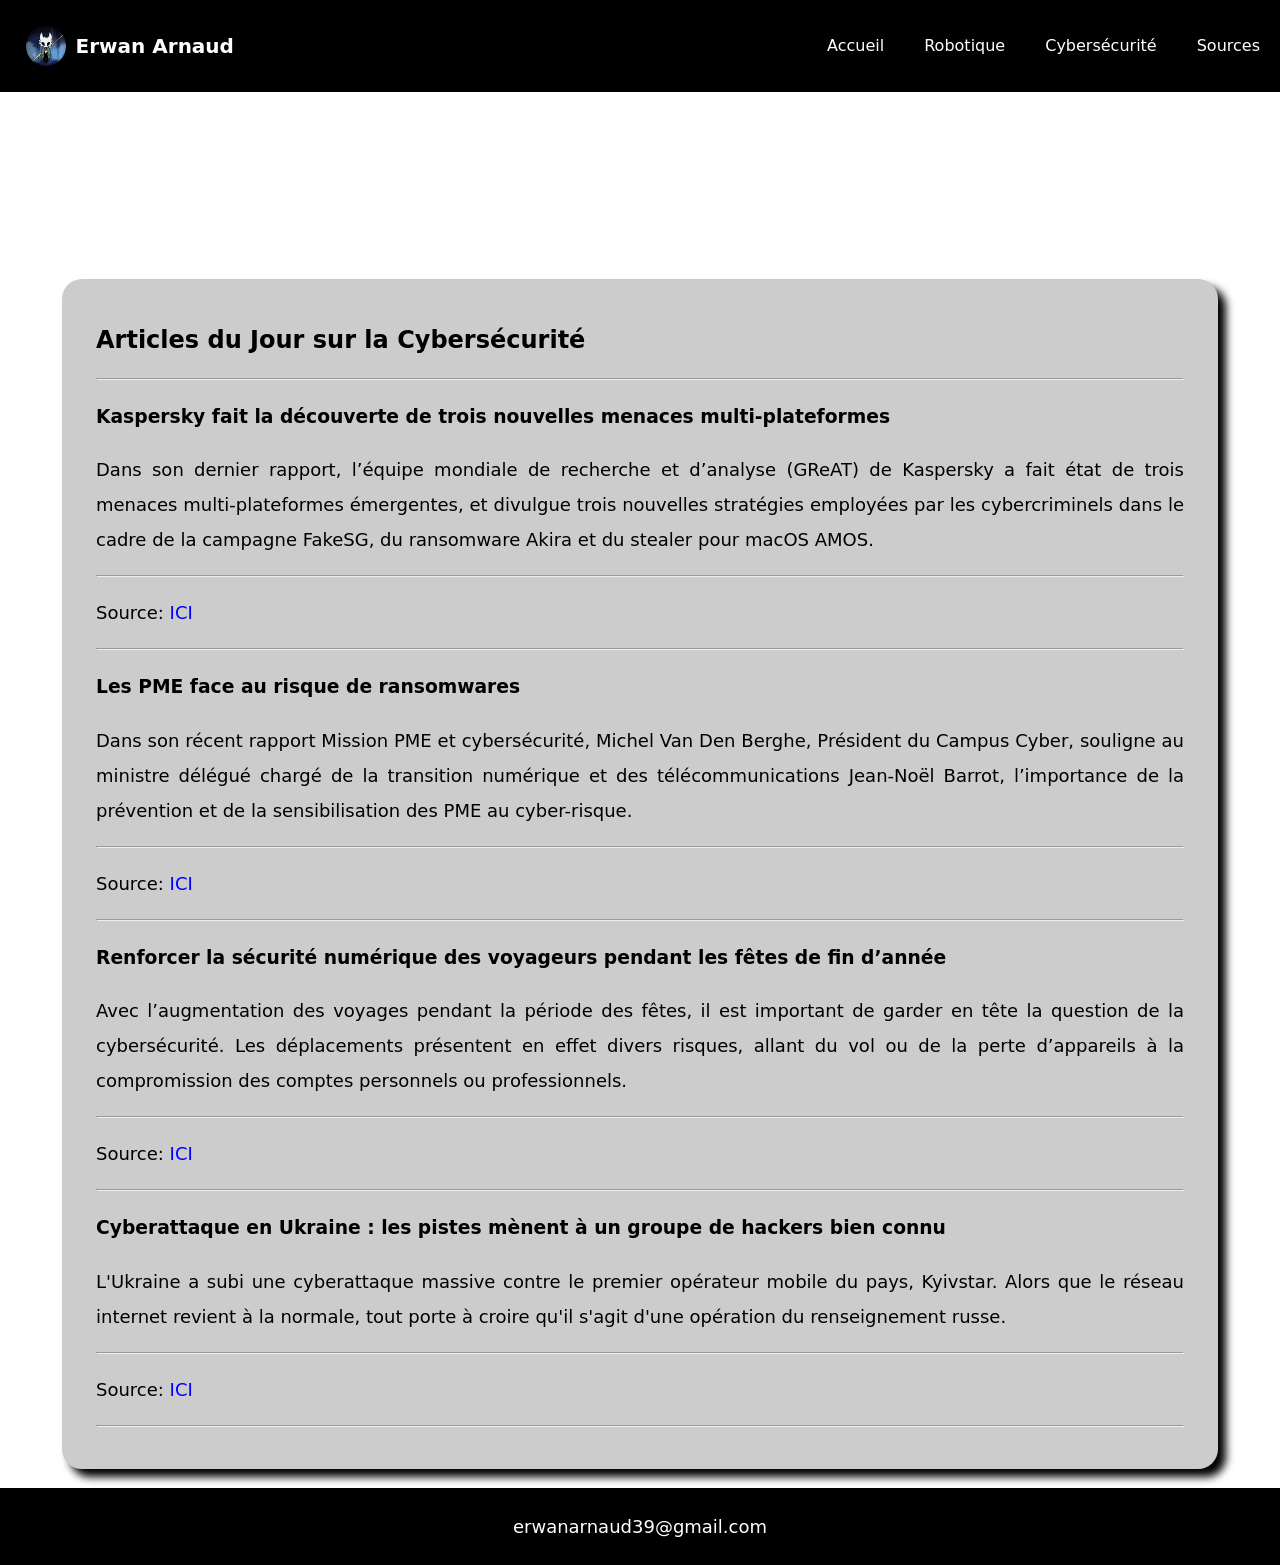
==== cybersecurite.html @ 2bc55ab2 "Add files via upload" ====
<!DOCTYPE html>
<html lang="fr">

<head>
    <meta charset="UTF-8">
    <meta name="viewport" content="width=device-width, initial-scale=1.0">
    <link rel="stylesheet" href="styles/style1.css">
    <link rel="icon" type="image/x-icon" href="Image/walle.png">
    <title>Cybersécurité - Veille Technologique</title>
</head>

<body>
    <nav>
        <div class="profil">
            <img src="images/Green Shadow.png" alt="ici">
            <h1>Erwan Arnaud</h1>
        </div>
        <ul>
            <li><a href="index.html">Accueil</a></li>
            <li><a href="robotique.html">Robotique</a></li>
            <li><a href="cybersecurite.html">Cybersécurité</a></li>
            <li><a href="sources.html">Sources</a></li>
        </ul>
    </nav>
    <header>
        <h1 class="cyber">Cybersécurité - Veille Technologique</h1>
    </header>

    <main class="box fadeup" style="animation-delay: 1.5s;">
        <h2>Articles du Jour sur la Cybersécurité</h2>
        <hr>
        <div class="article">
            <h3>Kaspersky fait la découverte de trois nouvelles menaces multi-plateformes</h3>
            <p>
                Dans son dernier rapport, l’équipe mondiale de recherche et d’analyse (GReAT) de Kaspersky a fait état
                de trois menaces multi-plateformes émergentes, et divulgue trois nouvelles stratégies employées par les
                cybercriminels dans le cadre de la campagne FakeSG, du ransomware Akira et du stealer pour macOS AMOS.
                <hr>
                <p>Source: <a href="https://www.undernews.fr/reseau-securite/kaspersky-fait-la-decouverte-de-trois-nouvelles-menaces-multi-plateformes.html">ICI</a></p>
                <hr>
            </p>
        </div>

        <div class="article">
            <h3>Les PME face au risque de ransomwares</h3>
            <p>
                Dans son récent rapport Mission PME et cybersécurité, Michel Van Den Berghe, Président du Campus Cyber,
                souligne au ministre délégué chargé de la transition numérique et des télécommunications Jean-Noël
                Barrot, l’importance de la prévention et de la sensibilisation des PME au cyber-risque.
                <hr>
                <p>Source: <a href="https://www.undernews.fr/undernews/les-pme-face-au-risque-de-ransomwares.html">ICI</a></p>
                <hr>
            </p>
        </div>

        <div class="article">
            <h3>Renforcer la sécurité numérique des voyageurs pendant les fêtes de fin d’année</h3>
            <p>
                Avec l’augmentation des voyages pendant la période des fêtes, il est important de garder en tête la
                question de la cybersécurité. Les déplacements présentent en effet divers risques, allant du vol ou de
                la perte d’appareils à la compromission des comptes personnels ou professionnels.
                <hr>
               <p>Source: <a href ="https://www.undernews.fr/reseau-securite/renforcer-la-securite-numerique-des-voyageurs-pendant-les-fetes-de-fin-dannee.html">ICI</a></p>
                <hr>
            </p>
        </div>

        <div class="article">
            <h3>Cyberattaque en Ukraine : les pistes mènent à un groupe de hackers bien connu</h3>
            <p>
                L'Ukraine a subi une cyberattaque massive contre le premier opérateur mobile du pays, Kyivstar. Alors
                que le réseau internet revient à la normale, tout porte à croire qu'il s'agit d'une opération du
                renseignement russe.
                <hr>
                <p>Source: <a href="https://www.numerama.com/cyberguerre/1588138-lombre-de-larmee-russe-plane-sur-la-cyberattaque-du-premier-operateur-mobile-ukrainien.html">ICI</a></p>
                <hr>
            </p>
        </div>
    </main>
    <br>
    <footer>
        <p>erwanarnaud39@gmail.com</p>
    </footer>
</body>

</html>
---- styles/style1.css ----
body {
    margin: 0;
    background-image: url("https://giffiles.alphacoders.com/146/14685.gif");
    background-size:cover;
    background-repeat: no-repeat;
    background-attachment:fixed;
    background-position: center;
    font-family: system-ui, -apple-system, BlinkMacSystemFont, 'Segoe UI', Roboto, Oxygen, Ubuntu, Cantarell, 'Open Sans', 'Helvetica Neue', sans-serif;
}

footer {
    background-color: rgb(0, 0, 0);
    color: #fff;
    text-align: center;
    padding: 10px;
    bottom:-50px;
}

nav {
    display: flex;
    flex-wrap: wrap;
    justify-content: space-between;
    align-items: center;
    color: white;
    background-color: black;
    position: sticky;
    top: 0;
    padding-left: 2%;
}

p{font-size: large;}

nav .profil {
    display: flex;
    align-items: center;
}

nav .profil img {
    height: 40px;
    width: 40px;
    border-radius: 50%;
    padding-left: 0%;
}

nav .profil h1 {
    margin-left: 10px;
    font-size: 20px;
}

nav ul {
    display: flex;
    list-style: none;
}

nav li {
    margin: 20px;
    cursor: pointer;
    border-bottom: 1px solid rgb(0, 0, 0);
    transition: all 0.6s;
}

nav ul li:hover {
    border-block-end-color: red;
    transition: all 0.6s;
}

@keyframes nom {
    from{
        filter: blur(100px);
    }
    to {
        filter: blur(0)
    }
}

@keyframes re {
    0%{
        color: white;
        
    }
    70%{
        color: white;
    }
    100% {
        color:  rgb(189, 187, 187);
    }
}
.page{
    margin: 6%;
    margin-top: 0%;
    font-size: 30px;
    color: rgb(189, 187, 187);
    text-align: center;
    text-shadow: black 8px 8px 8px;
    transition: all  1s;
    animation: nom 2.9s linear 0s, re 3.5s ease 1s;
    animation: name duration timing-function delay iteration-count direction fill-mode;
}

.box{width: 85%;
    background: #ccc; 
    margin: 0 auto;
    padding: 1.5em 2.14em;
    text-align:justify; 
    line-height:35px;
    transition: all 2s;
    box-shadow: black 8px 8px 8px;
    border-radius: 20px;
}

.box:hover{
    background:rgba(0, 0, 0, 0.30);
    box-shadow: white 8px 8px 8px;
    border-color: blue 30px;
    color: white;
}
.fadeup{animation:fadeup 4s ease backwards 2s; animation-delay: 6s;}

@keyframes fadeup{
  0%{transform:translate(0px, 100px); opacity: 0;}
  100%{transform:translate(0px, 0); opacity: 1;}
}

@media screen and (max-width: 700px) {
    nav {
        justify-content: center;
        
    }
    nav ul{
        display: none;}
}

.progress {
    padding: 6px;
    border-radius: 30px;
    background: rgba(0, 0, 0, 0.25);  
    box-shadow: inset 0 1px 2px rgba(0, 0, 0, 0.25), 0 1px rgba(255, 255, 255, 0.08);
}
  
.progress-bar {
    height: 10px;
    border-radius: 30px;
    background-image: 
      linear-gradient(to bottom, rgba(255, 255, 255, 0.3), rgba(255, 255, 255, 0.05));
    transition: 0.4s linear;  
    transition-property: width, background-color;    
}
  
.progress-moved .progress-bar {
    width: 85%; 
    background-color: rgb(255, 0, 0);  
}

.progress-moved2 .progress-bar {
    width: 71%; 
    background-color: rgb(0, 0, 255);  
}

.progress-moved3 .progress-bar {
    width: 40%; 
    background-color: rgb(255, 255, 0);  
}

.progress-moved4 .progress-bar {
    width: 56%; 
    background-color: rgb(255, 0, 255);  
}

a{
    position: relative;
    text-decoration: none;
    color: rgb(255, 255, 255);
}

p a{
    color: blue;
    text-decoration: none;
}

a::after {
    content: '';
    position: absolute;
    left: 0;
    bottom: -2px;
    width: 0;
    height: 2px;
    background-color: transparent;
    transition: all 0.3s ease;
    color: white;
}

a:hover::after {
    width: 100%;
    background-color: red;
    color: white;
}


@keyframes neon2 {
    0% { text-shadow: 0 0 5px #ff0000, 0 0 10px #ff0000, 0 0 15px #ff0000, 0 0 20px #ff0000, 0 0 25px #ff0000, 0 0 30px #ff0000, 0 0 35px #ff0000; }
    50% { text-shadow: 0 0 10px #ff0000, 0 0 15px #ff0000, 0 0 20px #ff0000, 0 0 25px #ff0000, 0 0 30px #ff0000, 0 0 35px #ff0000, 0 0 40px #ff0000; }
    100% { text-shadow: 0 0 15px #ff0000, 0 0 20px #ff0000, 0 0 25px #ff0000, 0 0 30px #ff0000, 0 0 35px #ff0000, 0 0 40px #ff0000, 0 0 45px #ff0000; }
}

.cyber {
    font-size: 48px;
    text-align: center;
    color: #fff;
    font-family: Arial, sans-serif;
    margin-top: 100px;
    animation: neon2 1s ease-in-out infinite alternate;
}


@keyframes neon {
    0% { text-shadow: 0 0 5px #0080ff, 0 0 10px #0080ff, 0 0 15px #0080ff, 0 0 20px #0080ff, 0 0 25px #0080ff, 0 0 30px #0080ff, 0 0 35px #0080ff; }
    50% { text-shadow: 0 0 10px #0080ff, 0 0 15px #0080ff, 0 0 20px #0080ff, 0 0 25px #0080ff, 0 0 30px #0080ff, 0 0 35px #0080ff, 0 0 40px #0080ff; }
    100% { text-shadow: 0 0 15px #0080ff, 0 0 20px #0080ff, 0 0 25px #0080ff, 0 0 30px #0080ff, 0 0 35px #0080ff, 0 0 40px #0080ff, 0 0 45px #0080ff; }
}
  
  .robotique {
    font-size: 48px;
    text-align: center;
    color: #fff;
    font-family: Arial, sans-serif;
    margin-top: 100px;
    animation: neon 1s ease-in-out infinite alternate;
}

@keyframes neon3 {
    0% { text-shadow: 0 0 5px #00ff00, 0 0 10px #00ff00, 0 0 15px #00ff00, 0 0 20px #00ff00, 0 0 25px #00ff00, 0 0 30px #00ff00, 0 0 35px #00ff00; }
    50% { text-shadow: 0 0 10px #00ff00, 0 0 15px #00ff00, 0 0 20px #00ff00, 0 0 25px #00ff00, 0 0 30px #00ff00, 0 0 35px #00ff00, 0 0 40px #00ff00; }
    100% { text-shadow: 0 0 15px #00ff00, 0 0 20px #00ff00, 0 0 25px #00ff00, 0 0 30px #00ff00, 0 0 35px #00ff00, 0 0 40px #00ff00, 0 0 45px #00ff00; }
}

.sources {
    font-size: 48px;
    text-align: center;
    color: #fff;
    font-family: Arial, sans-serif;
    margin-top: 100px;
    animation: neon3 1s ease-in-out infinite alternate;
}
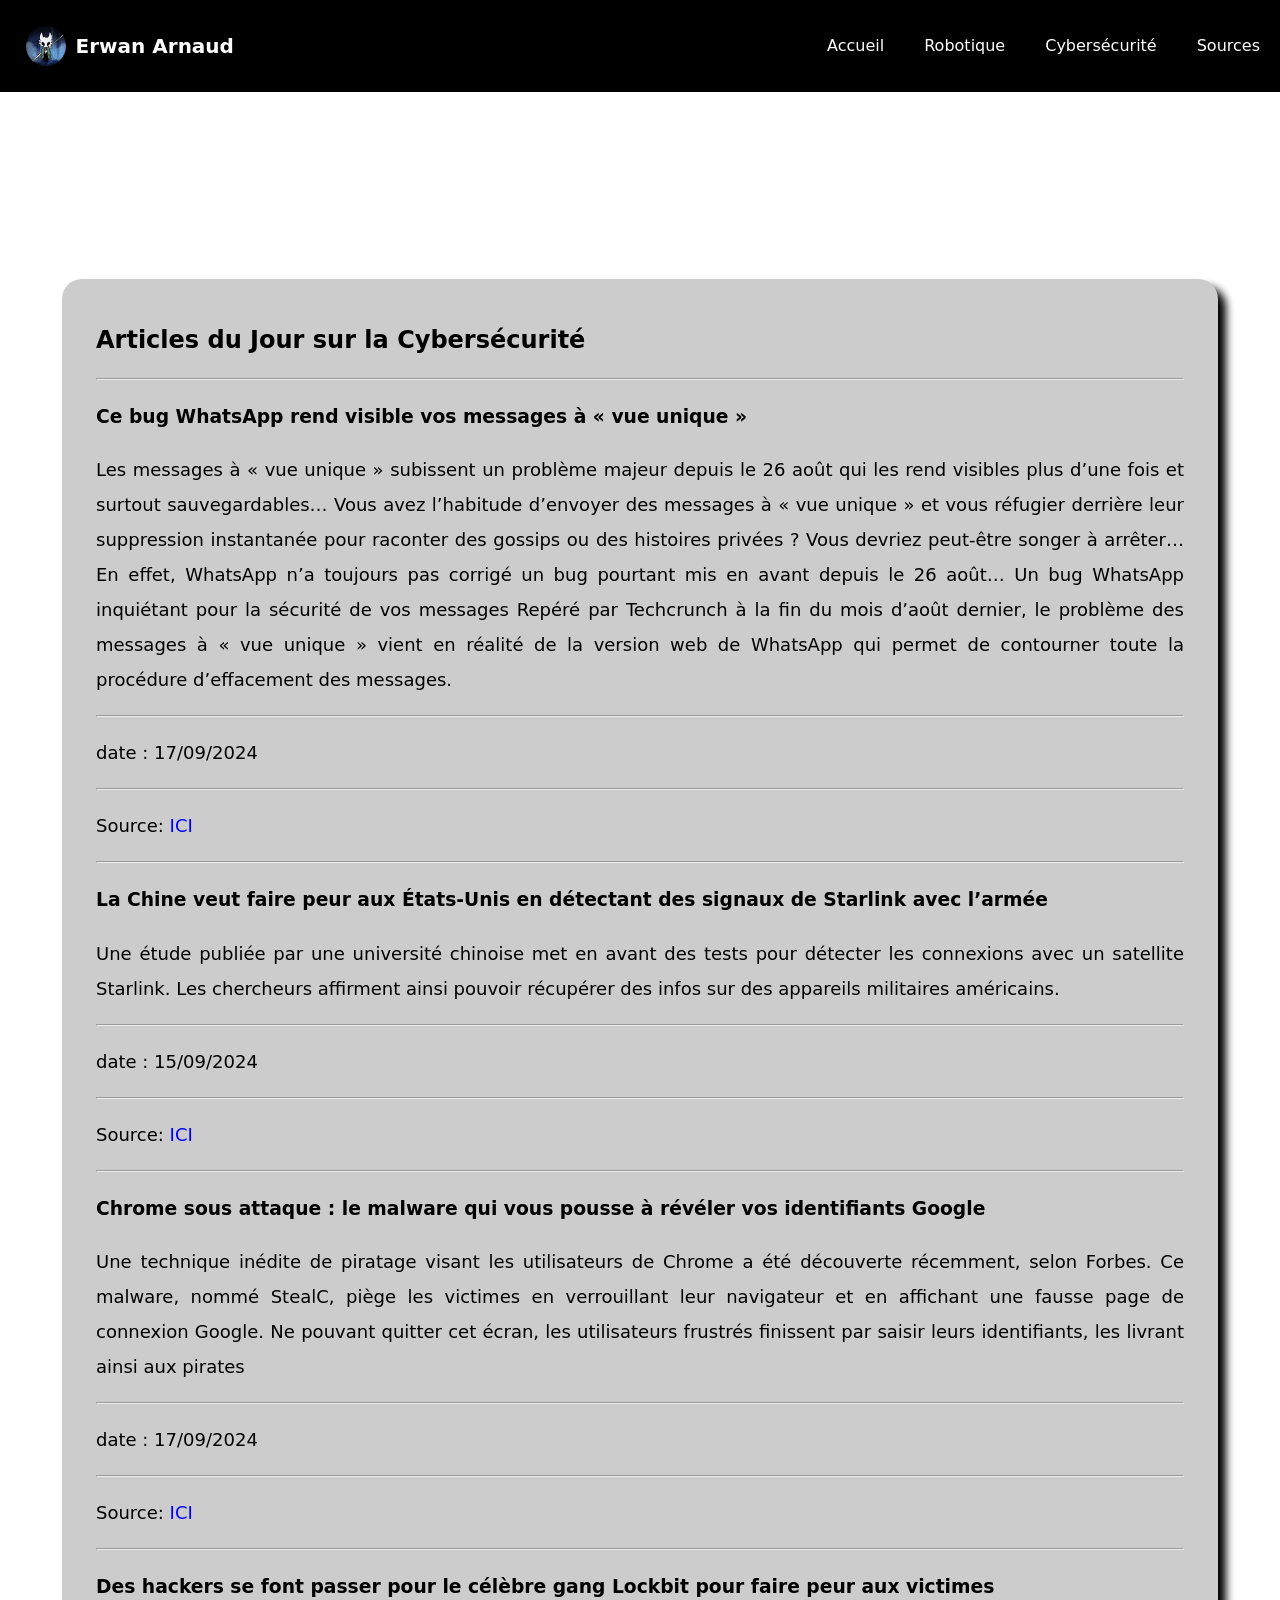
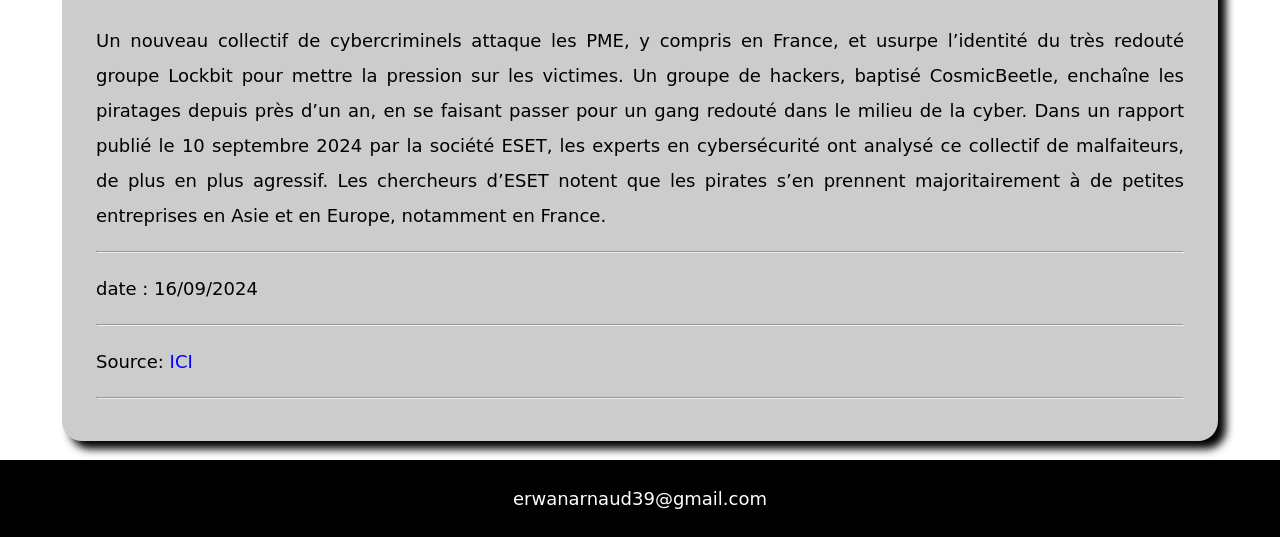
==== commit cd14702b: "modification competence" ====
--- a/cybersecurite.html
+++ b/cybersecurite.html
@@ -30,50 +30,79 @@
         <h2>Articles du Jour sur la Cybersécurité</h2>
         <hr>
         <div class="article">
-            <h3>Kaspersky fait la découverte de trois nouvelles menaces multi-plateformes</h3>
+            <h3>Ce bug WhatsApp rend visible vos messages à « vue unique »</h3>
             <p>
-                Dans son dernier rapport, l’équipe mondiale de recherche et d’analyse (GReAT) de Kaspersky a fait état
-                de trois menaces multi-plateformes émergentes, et divulgue trois nouvelles stratégies employées par les
-                cybercriminels dans le cadre de la campagne FakeSG, du ransomware Akira et du stealer pour macOS AMOS.
+                Les messages à « vue unique » subissent un problème majeur depuis le 26 août qui les rend visibles plus
+                d’une fois et surtout sauvegardables…
+
+                Vous avez l’habitude d’envoyer des messages à « vue unique » et vous réfugier derrière leur suppression
+                instantanée pour raconter des gossips ou des histoires privées ? Vous devriez peut-être songer à
+                arrêter… En effet, WhatsApp n’a toujours pas corrigé un bug pourtant mis en avant depuis le 26 août…
+
+                Un bug WhatsApp inquiétant pour la sécurité de vos messages
+                Repéré par Techcrunch à la fin du mois d’août dernier, le problème des messages à « vue unique » vient
+                en réalité de la version web de WhatsApp qui permet de contourner toute la procédure d’effacement des
+                messages.
                 <hr>
-                <p>Source: <a href="https://www.undernews.fr/reseau-securite/kaspersky-fait-la-decouverte-de-trois-nouvelles-menaces-multi-plateformes.html">ICI</a></p>
-                <hr>
+            <p>date : 17/09/2024</p>
+            <hr>
+            <p>Source: <a href="https://www.meilleure-innovation.com/message-supprime-whatsapp-web/">ICI</a>
+            </p>
+            <hr>
             </p>
         </div>
 
         <div class="article">
-            <h3>Les PME face au risque de ransomwares</h3>
+            <h3>La Chine veut faire peur aux États-Unis en détectant des signaux de Starlink avec l’armée</h3>
             <p>
-                Dans son récent rapport Mission PME et cybersécurité, Michel Van Den Berghe, Président du Campus Cyber,
-                souligne au ministre délégué chargé de la transition numérique et des télécommunications Jean-Noël
-                Barrot, l’importance de la prévention et de la sensibilisation des PME au cyber-risque.
+                Une étude publiée par une université chinoise met en avant des tests pour détecter les connexions avec
+                un satellite Starlink. Les chercheurs affirment ainsi pouvoir récupérer des infos sur des appareils
+                militaires américains.
                 <hr>
-                <p>Source: <a href="https://www.undernews.fr/undernews/les-pme-face-au-risque-de-ransomwares.html">ICI</a></p>
-                <hr>
+            <p>date : 15/09/2024</p>
+            <hr>
+            <p>Source: <a href="https://www.undernews.fr/undernews/les-pme-face-au-risque-de-ransomwares.html">ICI</a>
+            </p>
+            <hr>
             </p>
         </div>
 
         <div class="article">
-            <h3>Renforcer la sécurité numérique des voyageurs pendant les fêtes de fin d’année</h3>
+            <h3>Chrome sous attaque : le malware qui vous pousse à révéler vos identifiants Google
+            </h3>
             <p>
-                Avec l’augmentation des voyages pendant la période des fêtes, il est important de garder en tête la
-                question de la cybersécurité. Les déplacements présentent en effet divers risques, allant du vol ou de
-                la perte d’appareils à la compromission des comptes personnels ou professionnels.
+                Une technique inédite de piratage visant les utilisateurs de Chrome a été découverte récemment, selon
+                Forbes. Ce malware, nommé StealC, piège les victimes en verrouillant leur navigateur et en affichant une
+                fausse page de connexion Google. Ne pouvant quitter cet écran, les utilisateurs frustrés finissent par
+                saisir leurs identifiants, les livrant ainsi aux pirates
                 <hr>
-               <p>Source: <a href ="https://www.undernews.fr/reseau-securite/renforcer-la-securite-numerique-des-voyageurs-pendant-les-fetes-de-fin-dannee.html">ICI</a></p>
-                <hr>
+            <p>date : 17/09/2024</p>
+            <hr>
+            <p>Source: <a
+                    href="https://www.numerama.com/cyberguerre/1808204-chatgpt-peut-encore-vous-aider-a-fabriquer-une-bombe-si-vous-lui-demandez-de-raconter-une-histoire.html">ICI</a>
+            </p>
+            <hr>
             </p>
         </div>
 
         <div class="article">
-            <h3>Cyberattaque en Ukraine : les pistes mènent à un groupe de hackers bien connu</h3>
+            <h3>Des hackers se font passer pour le célèbre gang Lockbit pour faire peur aux victimes</h3>
             <p>
-                L'Ukraine a subi une cyberattaque massive contre le premier opérateur mobile du pays, Kyivstar. Alors
-                que le réseau internet revient à la normale, tout porte à croire qu'il s'agit d'une opération du
-                renseignement russe.
+                Un nouveau collectif de cybercriminels attaque les PME, y compris en France, et usurpe l’identité du
+                très redouté groupe Lockbit pour mettre la pression sur les victimes.
+                
+                Un groupe de hackers, baptisé CosmicBeetle, enchaîne les piratages depuis près d’un an, en se faisant
+                passer pour un gang redouté dans le milieu de la cyber. Dans un rapport publié le 10 septembre 2024 par
+                la société ESET, les experts en cybersécurité ont analysé ce collectif de malfaiteurs, de plus en plus
+                agressif. Les chercheurs d’ESET notent que les pirates s’en prennent majoritairement à de petites
+                entreprises en Asie et en Europe, notamment en France.
                 <hr>
-                <p>Source: <a href="https://www.numerama.com/cyberguerre/1588138-lombre-de-larmee-russe-plane-sur-la-cyberattaque-du-premier-operateur-mobile-ukrainien.html">ICI</a></p>
-                <hr>
+                <p>date : 16/09/2024</p>
+            <hr>
+            <p>Source: <a
+                    href="https://www.undernews.fr/malwares-virus-antivirus/chrome-sous-attaque-le-malware-qui-vous-pousse-a-reveler-vos-identifiants-google.html">ICI</a>
+            </p>
+            <hr>
             </p>
         </div>
     </main>
--- a/styles/style1.css
+++ b/styles/style1.css
@@ -129,22 +129,40 @@
     nav ul{
         display: none;}
 }
-
+.skill img {
+    width: auto; /* Maintient la largeur proportionnelle */
+    height: 50px; /* Taille fixe ou ajustée selon vos besoins */
+    object-fit: contain; /* Assure que l'image n'est pas étirée */
+    margin-bottom: 10px; /* Ajoute un espace entre l'image et la barre */
+}
+
+.skills-container {
+    display: grid;
+    grid-template-columns: repeat(2, 1fr); /* Deux colonnes */
+    gap: 20px;
+}
+
+.skill {
+    display: flex;
+    flex-direction: column;
+    align-items: center;
+    justify-content: center;
+    text-align: center;
+}
+
+
+/* Réduction des barres de progression */
 .progress {
-    padding: 6px;
-    border-radius: 30px;
-    background: rgba(0, 0, 0, 0.25);  
-    box-shadow: inset 0 1px 2px rgba(0, 0, 0, 0.25), 0 1px rgba(255, 255, 255, 0.08);
-}
-  
+    width: 100%; /* Prend la largeur de l'élément parent */
+    padding: 4px; /* Réduction de la hauteur */
+    margin-top: 10px; /* Espacement avec l'image */
+}
+
 .progress-bar {
-    height: 10px;
-    border-radius: 30px;
-    background-image: 
-      linear-gradient(to bottom, rgba(255, 255, 255, 0.3), rgba(255, 255, 255, 0.05));
-    transition: 0.4s linear;  
-    transition-property: width, background-color;    
-}
+    height: 8px; /* Hauteur plus petite */
+    border-radius: 20px;
+}
+
   
 .progress-moved .progress-bar {
     width: 85%; 
@@ -152,20 +170,39 @@
 }
 
 .progress-moved2 .progress-bar {
-    width: 71%; 
+    width: 80%; 
     background-color: rgb(0, 0, 255);  
 }
 
 .progress-moved3 .progress-bar {
-    width: 40%; 
+    width: 60%; 
     background-color: rgb(255, 255, 0);  
 }
 
 .progress-moved4 .progress-bar {
-    width: 56%; 
-    background-color: rgb(255, 0, 255);  
-}
-
+    width: 65%; 
+    background-color: rgb(180, 0, 180);  
+}
+
+.progress-moved5 .progress-bar {
+    width: 50%; 
+    background-color: rgb(255, 176, 29);  
+}
+
+.progress-moved6 .progress-bar {
+    width: 65%; 
+    background-color: rgb(106, 11, 173)
+}
+
+.progress-moved7 .progress-bar {
+    width: 65%; 
+    background-color: rgb(25, 255, 25);  
+}
+
+.progress-moved8 .progress-bar {
+    width: 36%; 
+    background-color: rgb(167, 33, 33);  
+}
 a{
     position: relative;
     text-decoration: none;
